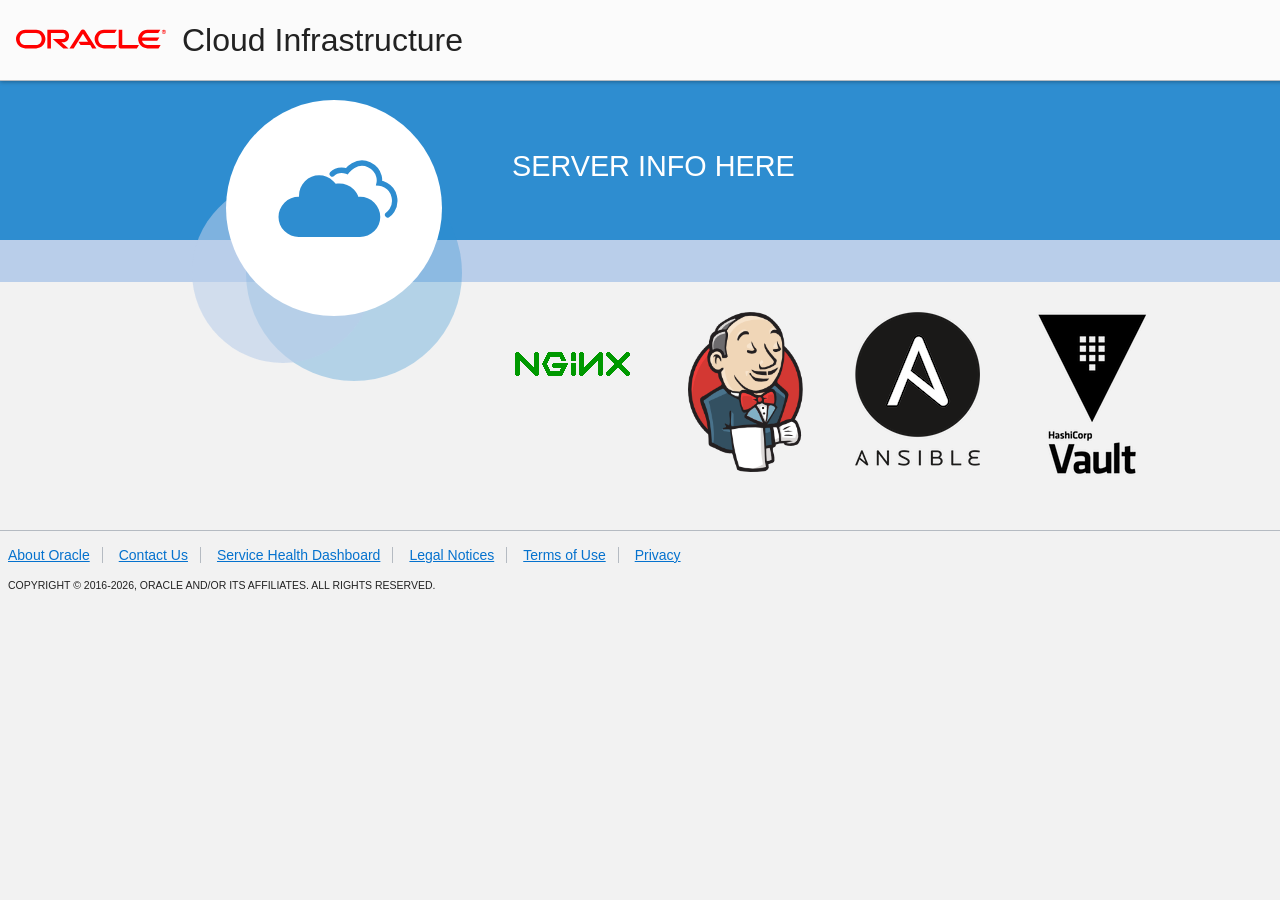
==== html/index.html @ 3ea7bce3 "pushing css files to webroot" ====
<!DOCTYPE html>
<html class="gr__login_us-phoenix-1_oraclecloud_com"><head><meta http-equiv="Content-Type" content="text/html; charset=UTF-8">
    <title>Oracle Cloud Infrastructure: CodeOne DEV5582</title>
    <link href="https://login.us-phoenix-1.oraclecloud.com/assets/icons/favicon.ico" rel="icon" sizes="16x16 32x32 57x57 64x64 120x120 144x144">
    <link href="normalize.css" type="text/css" rel="stylesheet">
    <link href="login.css" type="text/css" rel="stylesheet">
    <meta name="viewport" content="width=device-width">
    
    <meta http-equiv="X-UA-Compatible" content="IE=Edge">
    
    <script type="text/javascript" src="anti_clickjacking.js"></script>
</head>

<body data-gr-c-s-loaded="true">
<div class="main-container">
    <div class="header">
        <h1 class="branding">
            <svg version="1.1" viewBox="1.659 3.393 65.353 8.196" aria-labelledby="logo-title" class="oracle-logo-top">
                <title id="logo-title">Oracle ®</title>
                <path d="M28.86,8.725h4.164L30.825,5.18l-4.038,6.407l-1.841,0.002l4.916-7.695 c0.435-0.655,1.466-0.662,1.911-0.014l4.932,7.709l-1.841-0.002L34,10.155h-4.219L28.86,8.725L28.86,8.725z M47.964,10.157V3.473 h-1.561v7.337c0,0.203,0.082,0.397,0.227,0.542c0.153,0.151,0.355,0.235,0.572,0.235h7.116l0.917-1.43H47.964L47.964,10.157z M22.149,8.96c3.537,0,3.537-5.487,0-5.487H15.32v8.114h1.559V4.903h5.162c1.694,0,1.694,2.628,0,2.628l-4.397-0.002l4.656,4.058 h2.267l-3.133-2.628L22.149,8.96L22.149,8.96z M5.716,11.587c-2.209,0-4.057-1.846-4.057-4.056c0-2.21,1.847-4.058,4.057-4.058 h4.717c2.21,0,4.057,1.847,4.057,4.058c0,2.211-1.847,4.058-4.057,4.058L5.716,11.587L5.716,11.587z M10.328,10.158 c3.387,0,3.387-5.254,0-5.254L5.821,4.903c-3.388,0-3.388,5.255,0,5.255H10.328L10.328,10.158z M39.961,11.587 c-2.209,0-4.058-1.845-4.058-4.056c0-2.211,1.848-4.058,4.058-4.058h5.605l-0.919,1.431l-4.581-0.001c-3.389,0-3.39,5.255,0,5.255 h5.626l-0.916,1.429H39.961L39.961,11.587z M59.049,10.158c-1.201,0-2.217-0.808-2.527-1.909h6.67l0.919-1.431L56.52,6.817 c0.311-1.104,1.325-1.914,2.529-1.914l4.578,0.001l0.92-1.431h-5.605c-2.209,0-4.058,1.848-4.058,4.058 c0,2.211,1.849,4.056,4.058,4.056h4.815l0.917-1.429H59.049L59.049,10.158z"></path>
                <path d="M65.382,4.337c0-0.918,1.423-0.918,1.433,0C66.824,5.253,65.382,5.267,65.382,4.337L65.382,4.337 z M66.099,5.252c1.175,0,1.172-1.825,0-1.824C64.93,3.429,64.918,5.252,66.099,5.252L66.099,5.252z M66.013,3.799 c0.141,0,0.199,0.001,0.268,0.027c0.157,0.053,0.223,0.225,0.187,0.371c-0.01,0.038-0.033,0.117-0.127,0.175 c-0.01,0.008-0.016,0.013-0.045,0.024l0.237,0.425h-0.23L66.095,4.43h-0.138v0.391h-0.2V3.799H66.013L66.013,3.799z M66.085,4.261 c0.061-0.001,0.129-0.006,0.17-0.064c0.044-0.08,0.026-0.151-0.054-0.212c-0.046-0.018-0.093-0.018-0.188-0.018h-0.056v0.294 H66.085L66.085,4.261z"></path>
            </svg>
            Cloud Infrastructure
        </h1>
    </div>
    <div class="left-panel">
        <div class="circle-shadows">
            <svg version="1.1" xmlns="http://www.w3.org/2000/svg" x="0px" y="0px" viewBox="-170 256 270 281" enable-background="new -170 256 270 281" xml:space="preserve">
            <g>
              <circle fill="#2E8DD0" fill-opacity="0.3179" cx="-8" cy="429" r="108"></circle>
              <circle fill="#B9CEEA" fill-opacity="0.5707" cx="-79" cy="428" r="91"></circle>
              <circle fill="#FFFFFF" cx="-28" cy="364" r="108"></circle>
            </g>
          </svg>
        </div>
        <div class="blue-cloud">
            <svg version="1.1" xmlns="http://www.w3.org/2000/svg" x="0px" y="0px" viewBox="-240 355 131 84" enable-background="new -240 355 131 84" xml:space="preserve">
            <g transform="translate(0.000000, 3.000000)">
              <path fill="#2E8DD0" d="M-177,378c-0.8-0.8-1.7-1.8-2.6-2.8c-8.6-8.6-22.4-8.6-31,0c-4.7,4.7-6.8,10.9-6.4,17
                c-5.8-0.1-11.6,2-16,6.4c-8.6,8.6-8.6,22.4,0,31c4.4,4.4,10.2,6.5,16,6.4v0h66v0c6,0.1,11.8-2,16.2-6.4c8.6-8.6,8.6-22.4,0-31
                c-4.7-4.7-11.1-6.8-17.3-6.3c-1.1-2.9-2.8-5.7-5.1-8.1C-162.6,378.8-170.1,376.8-177,378L-177,378z"></path>
              <path fill="none" stroke="#2E8DD0" stroke-width="6" stroke-linecap="round" d="M-180.7,367.2c0,0,6-6.5,15.8-3
                c0,0,10.5-13.8,24.4-7s11,20,11,20s13.4,1.1,16.4,14.7s-7.2,20-7.2,20"></path>
            </g>
          </svg>
        </div>
        <div class="header-bar"></div>
        <div class="divider-bar"></div>
    </div>

    <div class="right-panel">
        <div class="header-bar">
            <div class="tenant">
                <h3>SERVER INFO HERE</h3>
            </div>
        </div>
        <div class="divider-bar"></div>

        <p class="login-controls">
            </p><table border = "0" width="90%">
                <tbody>

                <tr>
                </tr>

                <tr>
                    <td align="center"><br/><br/>
                        <a href="http://nginx.net/"><img
                            src="nginx.png"
                            alt="[ Powered by nginx ]"
                            width="121" height="32" /></a>
                    </td>
                    <td>
                        <a href="https://jenkins.io"><img
                        src="jenkins.png"
                        alt="[ Powered by Jenkins ]"
                        width="115" height="160" /></a>
                    </td>
                    <td><a href="https://jenkins.io"><img
                        src="ansible.png"
                        width="125" height="154" /></a>
                    </td>
                    <td><a href="https://www.vaultproject.io/"><img
                        src="vault.png" /></a>
                    </td>
                </tr>
            </tbody></table>
        </div>
    </div>


<div class="clearer"></div>

<footer>
    <div class="navigation">
        <a href="https://www.oracle.com/corporate/index.html">About Oracle</a>
        <a href="https://www.oracle.com/corporate/contact/index.html">Contact Us</a>
        <a href="http://www.ocistatus.com/">Service Health Dashboard</a>
        <a href="http://www.oracle.com/us/legal/privacy/overview/index.html">Legal Notices</a>
        <a href="http://www.oracle.com/us/legal/terms/index.html">Terms of Use</a>
        <a href="http://www.oracle.com/us/legal/privacy/overview/index.html">Privacy</a>
    </div>
    <p class="copyright">Copyright © 2016-<span id="currentYear">2018</span>, Oracle and/or its affiliates. All rights reserved.</p>
    <script type="text/javascript">
        document.getElementById("currentYear").innerHTML = new Date().getFullYear();
    </script>
</footer>




</body></html>
---- html/login.css ----
body {  font-family: "Helvetica Neue", Helvetica, sans-serif;  font-size: 12pt;  background: #F2F2F2;}h3 {  font-weight: lighter;  font-size: 1.8em;  margin: 0;}h2 {  font-weight: bold;  font-size: 1.8em;  color: black;  margin: 0;}label {  display: block;  margin-bottom: 3px;}input[type="text"], input[type="password"] {  border: 2px solid #EEE;  border-radius: 2px;  padding: 4px;  width: 250px;}.idp-buttons {  width: 95%;  margin-bottom: 10px;  text-align: center;}input[type="submit"] {  color: #FFF;  background-color: #005DD0;  padding: 11px 16px;  border: 1px solid #DAE7F7;  border-radius: 3px;  font-size: .9em;}.login-dropdown {  margin-bottom: 15px;}fieldset {  margin: 0;  padding: 0;  border: 0;}ul{  padding-left: 20px;  margin: 3px;  text-indent: 2px;  list-style: none;  list-style-position: outside;}li {  padding-bottom: 4px;}li:before {  content: '';  margin-left: -1.2em;  margin-right: .100em;}li.checked:before{  content: '\2713';  margin-left: -2em;  margin-right: .100em;  color: #58DC00;}li.checked {  color: #999;}.clearer {  clear: both;}.header {  -webkit-box-shadow: 0 1px 4px rgba(0,0,0,0.3);  -moz-box-shadow: 0 1px 4px rgba(0,0,0,0.3);  box-shadow: 0 1px 4px rgba(0,0,0,0.3);  background-color: #fbfbfb;  color: #222;  width: 100%;  position: fixed;  top: 0;  left: 0;  z-index: 10;  border-bottom: 1px solid #b5bbc2;  font-weight: bold;  padding: 0 1rem;  min-height: 5rem}.header .branding {  margin: 1.5rem 0;  font-size: 2rem;  line-height: 2rem;  font-weight: normal;  white-space: nowrap}@media (max-width: 600px) {  .header .branding {    margin-left: 3.75rem;    visibility: hidden  }  .header .branding svg {    visibility: visible  }}@media (min-width: 601px) and (max-width: 850px) {  .header .branding {    margin-left: 3.75rem  }}.header .branding .oracle-logo-top {  width: 150px;  height: 30px;  float: left;}.oracle-logo-top {  fill: #ff0000;  margin-right: 1rem;  display: block;}.info-icon {  fill: #717171;  position: relative;  top: 5px;}.header-bar {  background-color: #2E8DD0;  color: #FFF;  height: 200px;}.divider-bar {  background-color: #B9CEEA;  height: 42px;}.left-panel {  float: left;  width: 40%;  position: relative;  margin-top: 2.5rem;}.right-panel {  float: left;  width: 60%;  position: relative;  margin-top: 2.5rem;}.tenant {  padding-top: 110px;}.login-controls {  margin-top: 30px;}.login-input {  margin-bottom: 16px;}.login-input a {  font-size: .7em;  color: #2E8DD0;  padding-left: 18px;}.login-input .error {  border: 1px solid #E40004;}.blue-cloud {  position: absolute;  width: 120px;  height: 120px;  right: 114px;  top: 120px;}.circle-shadows {  position: absolute;  width: 270px;  height: 270px;  right: 50px;  top: 60px;}.oracle-logo {  width: 100px;  float: right;}.error-message {  color: #E40004;  font-size: .8em;  margin-bottom: 16px;}.normal-message {  font-size: .8em;  width: 260px;}.headline {  font-weight: bold;}.password-summary {  position: absolute;  top: 340px;  left: 270px;  background-color: #F6F6F6;  font-size: .7em;  padding: 8px;  box-shadow: 0 0 10px #666;  border-radius: 2px;}.tenancy-info {  margin-bottom: 16px;}.tenancy-info a {  font-size: .8em;  color: #2E8DD0;}.tenancy-info p {    margin-top: 2px;    margin-bottom: 2px;    font-size: small;    font-weight: 500;}.hr-line {    width: 90%;    float: left;}td, th {    text-align: left;    font-weight: inherit;    vertical-align: top;}.tooltip {  position: relative;  display: inline-block;  font-size: 16px;}.tooltip .tooltiptext {  visibility: hidden;  width: 200px;  background-color: #F5F5F5;  color: #222222;  text-align: left;  border-radius: 6px;  /* Position the tooltip */  position: absolute;  z-index: 1;  bottom: 100%;  left: 30%;  margin-left: -60px;  margin-bottom: 10px;  font-size: 10.5pt;  padding: 12px;  border: solid 1px #b6bbc2;  /* Fade in tooltip - takes 1 second to go from 0% to 100% opac: */  opacity: 0;  transition: opacity 1s;}.tooltip .tooltiptext:after, .tooltip .tooltiptext:before {  top: 100%;  left: 28%;  border: solid transparent;  content: " ";  height: 0;  width: 0;  position: absolute;  pointer-events: none;}.tooltip .tooltiptext:after {  border-top-color: #F5F5F5;  border-width: 8px;  margin-left: -8px;}.tooltip .tooltiptext:before {  border-top-color: #b6bbc2;  border-width: 9px;  margin-left: -9.5px;}.tooltip:hover .tooltiptext {  visibility: visible;  opacity: 1;}footer { border-top:1px solid #b5bbc2;color:#222;font-size:14px;margin-top:3rem;padding:1rem 0.5rem;width:100%;flex-basis:100%}footer .navigation{padding-bottom:1rem}footer .navigation:before,footer .navigation:after {content:"";display:table}footer .navigation:after{clear:both}footer .navigation a{float:left;display:inline-block;margin-right:1rem;color: #0572Ce; }footer .navigation a:first-child{margin-left:0}footer .navigation a:not(:last-child)::after{content:"";height:1rem;float:right;border-right:1px solid #b5bbc2;padding-left:0.75rem}footer .copyright{text-transform:uppercase;font-size:10.5px;margin:0}
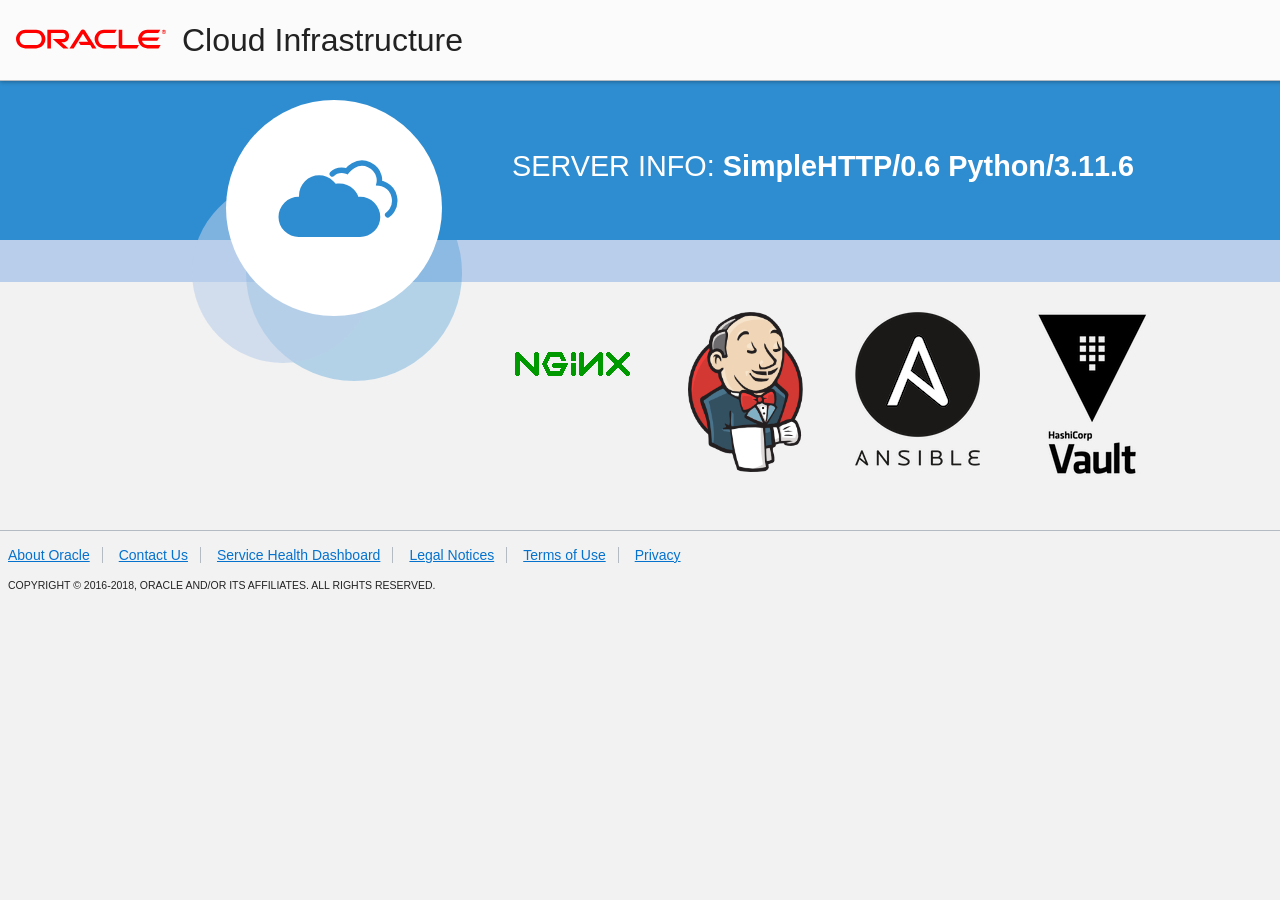
==== commit 417cc6df: "adding serverinfo" ====
--- a/html/index.html
+++ b/html/index.html
@@ -2,13 +2,12 @@
 <html class="gr__login_us-phoenix-1_oraclecloud_com"><head><meta http-equiv="Content-Type" content="text/html; charset=UTF-8">
     <title>Oracle Cloud Infrastructure: CodeOne DEV5582</title>
     <link href="https://login.us-phoenix-1.oraclecloud.com/assets/icons/favicon.ico" rel="icon" sizes="16x16 32x32 57x57 64x64 120x120 144x144">
-    <link href="normalize.css" type="text/css" rel="stylesheet">
-    <link href="login.css" type="text/css" rel="stylesheet">
+    <link href="static/normalize.css" type="text/css" rel="stylesheet">
+    <link href="static/login.css" type="text/css" rel="stylesheet">
     <meta name="viewport" content="width=device-width">
     
     <meta http-equiv="X-UA-Compatible" content="IE=Edge">
-    
-    <script type="text/javascript" src="anti_clickjacking.js"></script>
+  <script type="text/javascript" src="static/serverdata.js"></script>
 </head>
 
 <body data-gr-c-s-loaded="true">
@@ -51,7 +50,7 @@
     <div class="right-panel">
         <div class="header-bar">
             <div class="tenant">
-                <h3>SERVER INFO HERE</h3>
+                <h3>SERVER INFO: <b id="server_id"></b></h3>
             </div>
         </div>
         <div class="divider-bar"></div>
@@ -66,22 +65,22 @@
                 <tr>
                     <td align="center"><br/><br/>
                         <a href="http://nginx.net/"><img
-                            src="nginx.png"
+                            src="static/nginx.png"
                             alt="[ Powered by nginx ]"
                             width="121" height="32" /></a>
                     </td>
                     <td>
                         <a href="https://jenkins.io"><img
-                        src="jenkins.png"
+                        src="static/jenkins.png"
                         alt="[ Powered by Jenkins ]"
                         width="115" height="160" /></a>
                     </td>
                     <td><a href="https://jenkins.io"><img
-                        src="ansible.png"
+                        src="static/ansible.png"
                         width="125" height="154" /></a>
                     </td>
                     <td><a href="https://www.vaultproject.io/"><img
-                        src="vault.png" /></a>
+                        src="static/vault.png" /></a>
                     </td>
                 </tr>
             </tbody></table>
@@ -102,11 +101,10 @@
     </div>
     <p class="copyright">Copyright © 2016-<span id="currentYear">2018</span>, Oracle and/or its affiliates. All rights reserved.</p>
     <script type="text/javascript">
+      alert(server)
         document.getElementById("currentYear").innerHTML = new Date().getFullYear();
     </script>
 </footer>
 
 
-
-
 </body></html>
--- a/html/static/login.css
+++ b/html/static/login.css
@@ -0,0 +1,339 @@
+body {+  font-family: "Helvetica Neue", Helvetica, sans-serif;+  font-size: 12pt;+  background: #F2F2F2;+}++h3 {+  font-weight: lighter;+  font-size: 1.8em;+  margin: 0;+}++h2 {+  font-weight: bold;+  font-size: 1.8em;+  color: black;+  margin: 0;+}++label {+  display: block;+  margin-bottom: 3px;+}++input[type="text"], input[type="password"] {+  border: 2px solid #EEE;+  border-radius: 2px;+  padding: 4px;+  width: 250px;+}++.idp-buttons {+  width: 95%;+  margin-bottom: 10px;+  text-align: center;+}++input[type="submit"] {+  color: #FFF;+  background-color: #005DD0;+  padding: 11px 16px;+  border: 1px solid #DAE7F7;+  border-radius: 3px;+  font-size: .9em;+}++.login-dropdown {+  margin-bottom: 15px;+}+++fieldset {+  margin: 0;+  padding: 0;+  border: 0;+}++ul+{+  padding-left: 20px;+  margin: 3px;+  text-indent: 2px;+  list-style: none;+  list-style-position: outside;+}++li {+  padding-bottom: 4px;+}++li:before {+  content: '';+  margin-left: -1.2em;+  margin-right: .100em;+}++li.checked:before+{+  content: '\2713';+  margin-left: -2em;+  margin-right: .100em;+  color: #58DC00;+}++li.checked {+  color: #999;+}++.clearer {+  clear: both;+}++.header {+  -webkit-box-shadow: 0 1px 4px rgba(0,0,0,0.3);+  -moz-box-shadow: 0 1px 4px rgba(0,0,0,0.3);+  box-shadow: 0 1px 4px rgba(0,0,0,0.3);+  background-color: #fbfbfb;+  color: #222;+  width: 100%;+  position: fixed;+  top: 0;+  left: 0;+  z-index: 10;+  border-bottom: 1px solid #b5bbc2;+  font-weight: bold;+  padding: 0 1rem;+  min-height: 5rem+}++.header .branding {+  margin: 1.5rem 0;+  font-size: 2rem;+  line-height: 2rem;+  font-weight: normal;+  white-space: nowrap+}++@media (max-width: 600px) {+  .header .branding {+    margin-left: 3.75rem;+    visibility: hidden+  }++  .header .branding svg {+    visibility: visible+  }+}++@media (min-width: 601px) and (max-width: 850px) {+  .header .branding {+    margin-left: 3.75rem+  }+}++.header .branding .oracle-logo-top {+  width: 150px;+  height: 30px;+  float: left;+}++.oracle-logo-top {+  fill: #ff0000;+  margin-right: 1rem;+  display: block;+}++.info-icon {+  fill: #717171;+  position: relative;+  top: 5px;+}++.header-bar {+  background-color: #2E8DD0;+  color: #FFF;+  height: 200px;+}++.divider-bar {+  background-color: #B9CEEA;+  height: 42px;+}++.left-panel {+  float: left;+  width: 40%;+  position: relative;+  margin-top: 2.5rem;+}++.right-panel {+  float: left;+  width: 60%;+  position: relative;+  margin-top: 2.5rem;+}++.tenant {+  padding-top: 110px;+}++.login-controls {+  margin-top: 30px;+}++.login-input {+  margin-bottom: 16px;+}++.login-input a {+  font-size: .7em;+  color: #2E8DD0;+  padding-left: 18px;+}++.login-input .error {+  border: 1px solid #E40004;+}++.blue-cloud {+  position: absolute;+  width: 120px;+  height: 120px;+  right: 114px;+  top: 120px;+}++.circle-shadows {+  position: absolute;+  width: 270px;+  height: 270px;+  right: 50px;+  top: 60px;+}++.oracle-logo {+  width: 100px;+  float: right;+}++.error-message {+  color: #E40004;+  font-size: .8em;+  margin-bottom: 16px;+}++.normal-message {+  font-size: .8em;+  width: 260px;+}++.headline {+  font-weight: bold;+}++.password-summary {+  position: absolute;+  top: 340px;+  left: 270px;+  background-color: #F6F6F6;+  font-size: .7em;+  padding: 8px;+  box-shadow: 0 0 10px #666;+  border-radius: 2px;+}++.tenancy-info {+  margin-bottom: 16px;+}++.tenancy-info a {+  font-size: .8em;+  color: #2E8DD0;+}++.tenancy-info p {+    margin-top: 2px;+    margin-bottom: 2px;+    font-size: small;+    font-weight: 500;+}++.hr-line {+    width: 90%;+    float: left;+}++td, th {+    text-align: left;+    font-weight: inherit;+    vertical-align: top;+}++.tooltip {+  position: relative;+  display: inline-block;+  font-size: 16px;+}++.tooltip .tooltiptext {+  visibility: hidden;+  width: 200px;+  background-color: #F5F5F5;+  color: #222222;+  text-align: left;+  border-radius: 6px;++  /* Position the tooltip */+  position: absolute;+  z-index: 1;+  bottom: 100%;+  left: 30%;+  margin-left: -60px;+  margin-bottom: 10px;+  font-size: 10.5pt;+  padding: 12px;+  border: solid 1px #b6bbc2;++  /* Fade in tooltip - takes 1 second to go from 0% to 100% opac: */+  opacity: 0;+  transition: opacity 1s;+}++.tooltip .tooltiptext:after, .tooltip .tooltiptext:before {+  top: 100%;+  left: 28%;+  border: solid transparent;+  content: " ";+  height: 0;+  width: 0;+  position: absolute;+  pointer-events: none;+}++.tooltip .tooltiptext:after {+  border-top-color: #F5F5F5;+  border-width: 8px;+  margin-left: -8px;+}++.tooltip .tooltiptext:before {+  border-top-color: #b6bbc2;+  border-width: 9px;+  margin-left: -9.5px;+}++.tooltip:hover .tooltiptext {+  visibility: visible;+  opacity: 1;+}++footer { border-top:1px solid #b5bbc2;color:#222;font-size:14px;margin-top:3rem;padding:1rem 0.5rem;width:100%;flex-basis:100%}+footer .navigation{padding-bottom:1rem}+footer .navigation:before,footer .navigation:after {content:"";display:table}+footer .navigation:after{clear:both}+footer .navigation a{float:left;display:inline-block;margin-right:1rem;color: #0572Ce; }+footer .navigation a:first-child{margin-left:0}+footer .navigation a:not(:last-child)::after{content:"";height:1rem;float:right;border-right:1px solid #b5bbc2;padding-left:0.75rem}+footer .copyright{text-transform:uppercase;font-size:10.5px;margin:0}
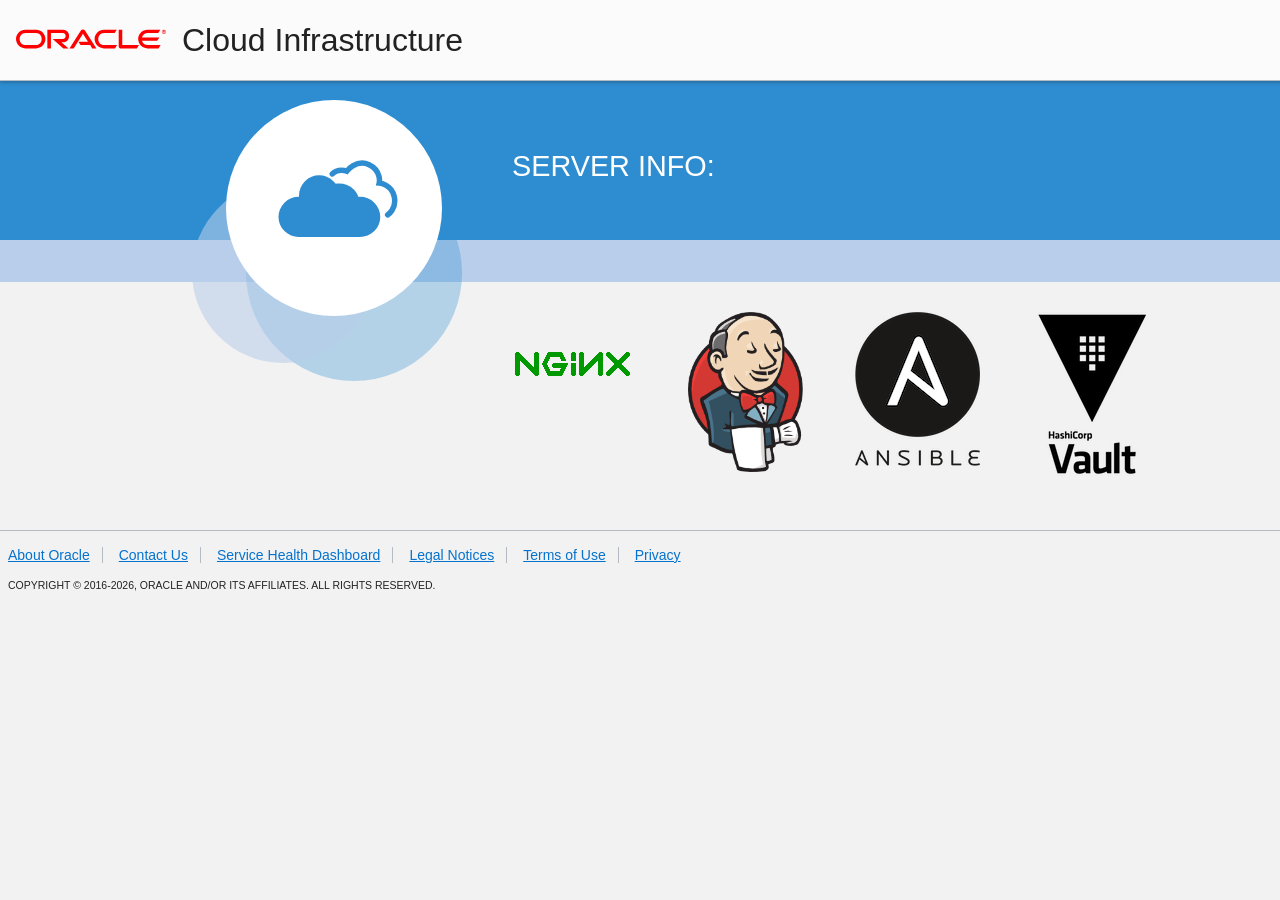
==== commit 55cfb01a: "writing backend ip" ====
--- a/html/index.html
+++ b/html/index.html
@@ -50,7 +50,7 @@
     <div class="right-panel">
         <div class="header-bar">
             <div class="tenant">
-                <h3>SERVER INFO: <b id="server_id"></b></h3>
+                <h3>SERVER INFO: <b id="backend-ip"></b></h3>
             </div>
         </div>
         <div class="divider-bar"></div>
@@ -101,7 +101,6 @@
     </div>
     <p class="copyright">Copyright © 2016-<span id="currentYear">2018</span>, Oracle and/or its affiliates. All rights reserved.</p>
     <script type="text/javascript">
-      alert(server)
         document.getElementById("currentYear").innerHTML = new Date().getFullYear();
     </script>
 </footer>
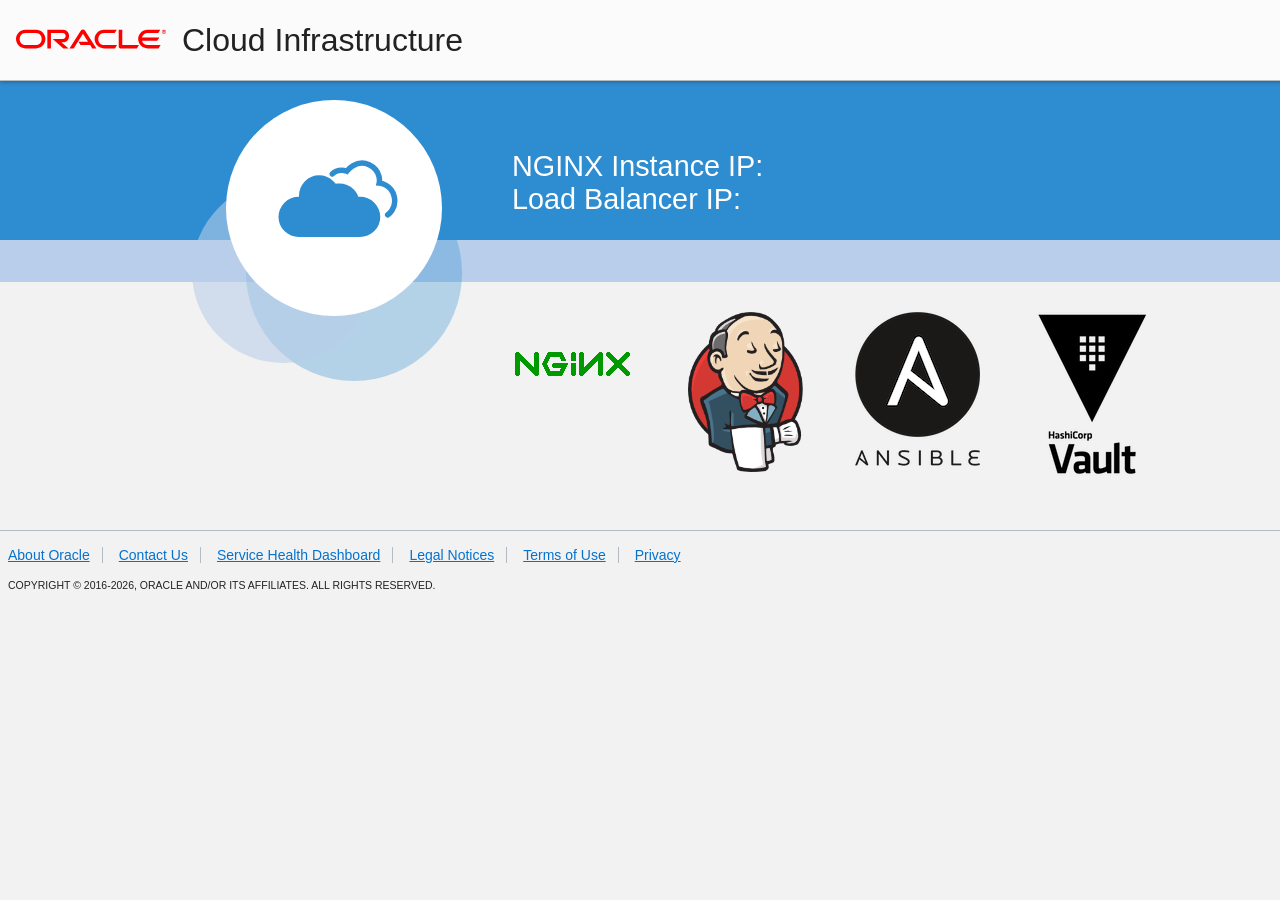
==== commit 02ac1320: "displaying multiple ips" ====
--- a/html/index.html
+++ b/html/index.html
@@ -50,7 +50,8 @@
     <div class="right-panel">
         <div class="header-bar">
             <div class="tenant">
-                <h3>SERVER INFO: <b id="backend-ip"></b></h3>
+                <h3>NGINX Instance IP: <b id="backend-ip"></b></h3>
+                <h3>Load Balancer IP: <b id="lb-ip"></b></h3>
             </div>
         </div>
         <div class="divider-bar"></div>
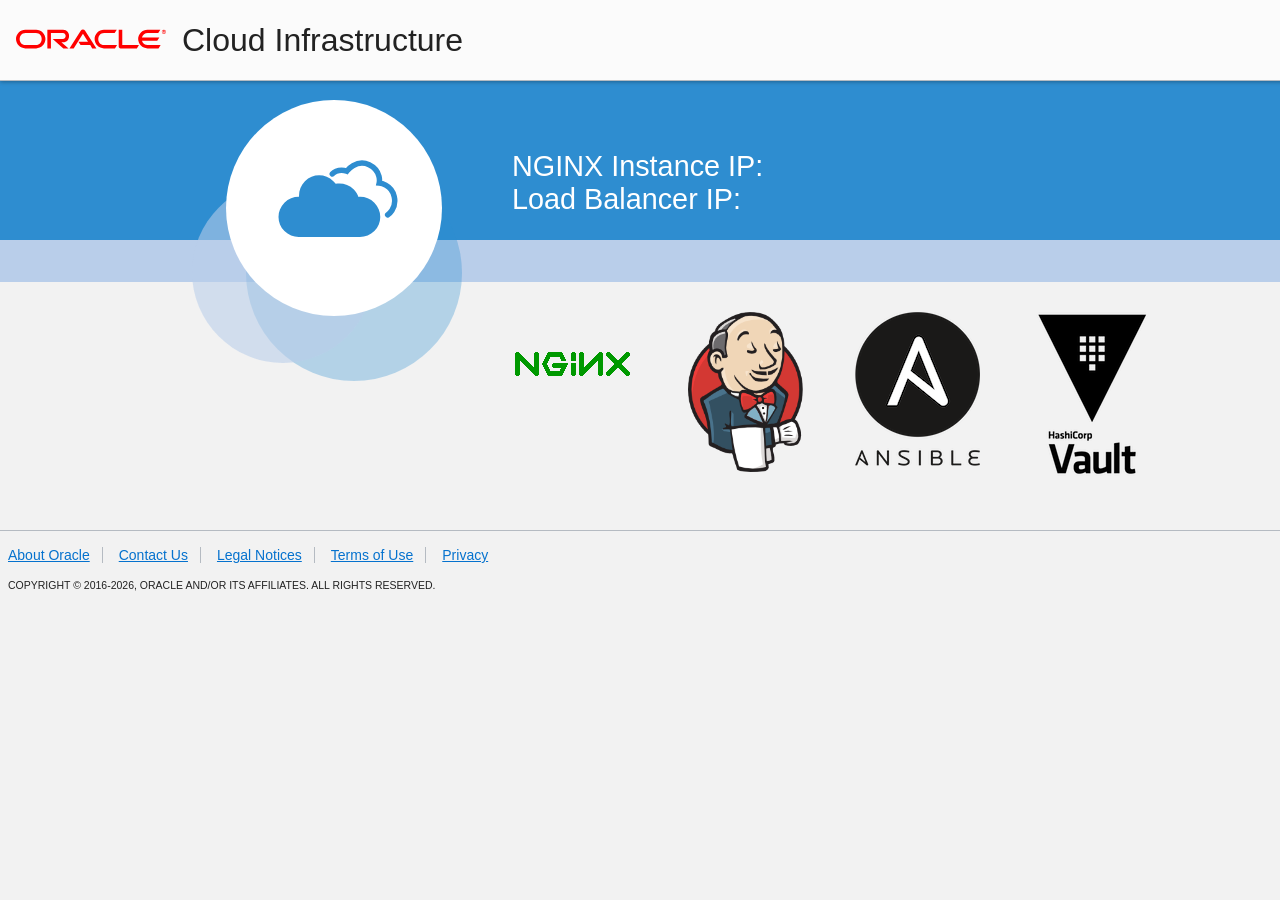
==== commit c4c759e3: "removing servie link in footer" ====
--- a/html/index.html
+++ b/html/index.html
@@ -95,7 +95,6 @@
     <div class="navigation">
         <a href="https://www.oracle.com/corporate/index.html">About Oracle</a>
         <a href="https://www.oracle.com/corporate/contact/index.html">Contact Us</a>
-        <a href="http://www.ocistatus.com/">Service Health Dashboard</a>
         <a href="http://www.oracle.com/us/legal/privacy/overview/index.html">Legal Notices</a>
         <a href="http://www.oracle.com/us/legal/terms/index.html">Terms of Use</a>
         <a href="http://www.oracle.com/us/legal/privacy/overview/index.html">Privacy</a>
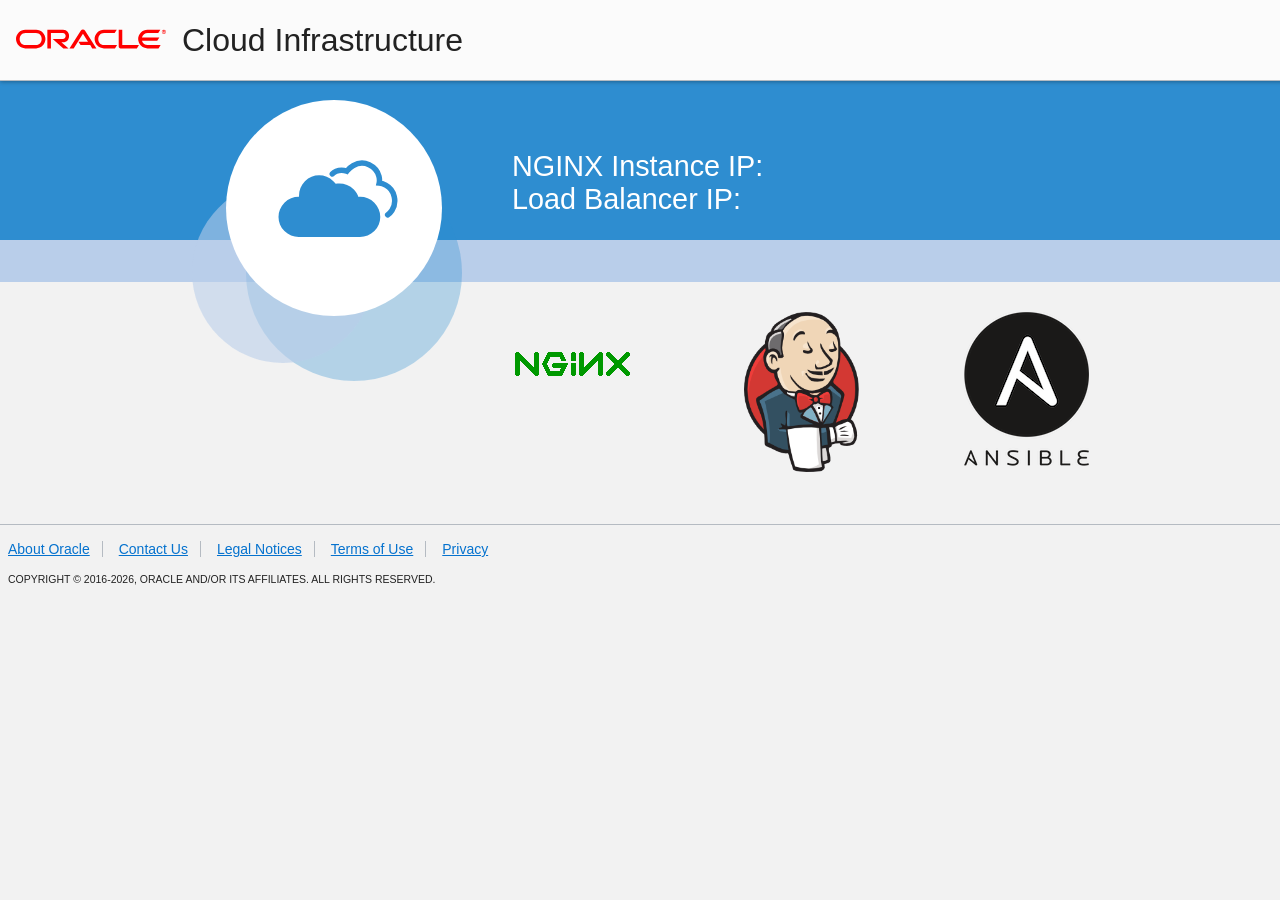
==== commit 4a21e4f8: "Update index.html" ====
--- a/html/index.html
+++ b/html/index.html
@@ -51,7 +51,7 @@
         <div class="header-bar">
             <div class="tenant">
                 <h3>NGINX Instance IP: <b id="backend-ip"></b></h3>
-                <h3>Load Balancer IP: <b id="lb-ip"></b></h3>
+                <h3>Load Balancer IP: <b id="host-ip"></b></h3>
             </div>
         </div>
         <div class="divider-bar"></div>
@@ -76,12 +76,9 @@
                         alt="[ Powered by Jenkins ]"
                         width="115" height="160" /></a>
                     </td>
-                    <td><a href="https://jenkins.io"><img
+                    <td><a href="https://ansible.com"><img
                         src="static/ansible.png"
                         width="125" height="154" /></a>
-                    </td>
-                    <td><a href="https://www.vaultproject.io/"><img
-                        src="static/vault.png" /></a>
                     </td>
                 </tr>
             </tbody></table>
@@ -106,4 +103,4 @@
 </footer>
 
 
-</body></html>+</body></html>
